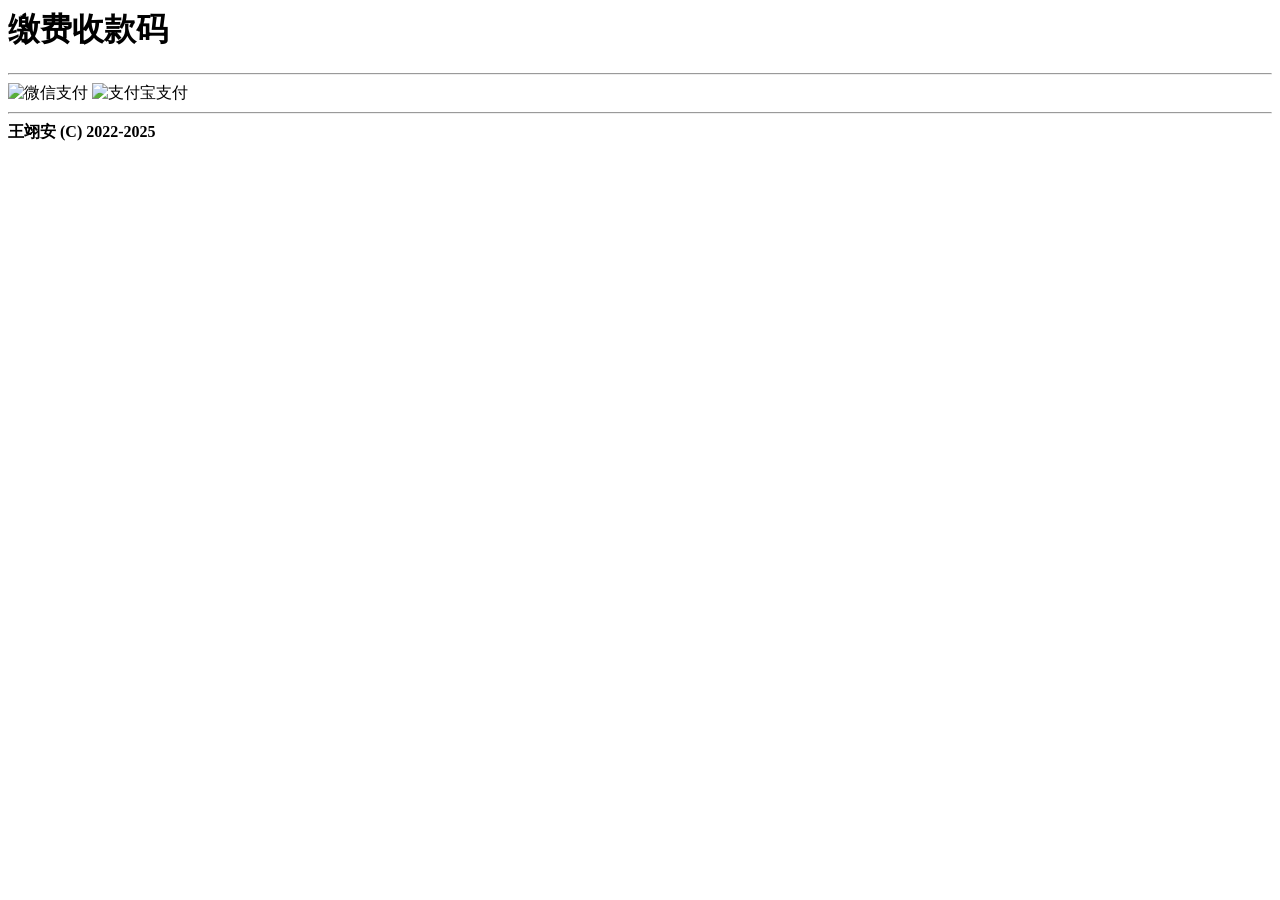
==== pay_qr_code.html @ c43f63c6 "Create pay_qr_code.html" ====
<html lang="zh-cn">
  <head>
    <meta charset="utf-8">
  </head>
  <body>
    <main>
      <h1>缴费收款码</h1>
      <hr>
      <img src="pay_qr_code/wechat.jpg" alt="微信支付">
      <img src="pay_qr_code/alipay.jpg" alt="支付宝支付">
      <hr>
      <b href>王翊安 (C) 2022-2025</b>
    </main>
  </body>
</html>
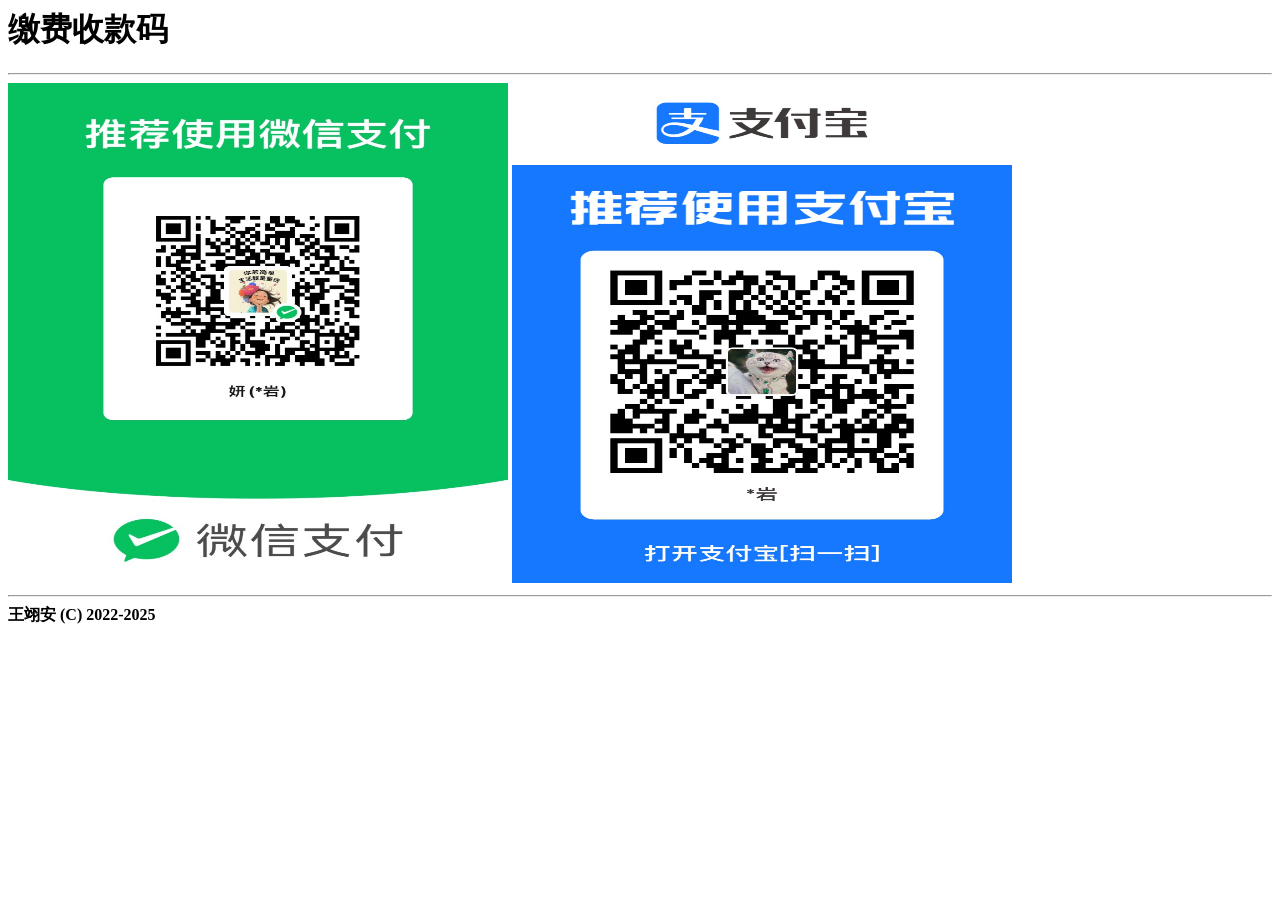
==== commit a63a9637: "Update pay_qr_code.html" ====
--- a/pay_qr_code.html
+++ b/pay_qr_code.html
@@ -6,8 +6,8 @@
     <main>
       <h1>缴费收款码</h1>
       <hr>
-      <img src="pay_qr_code/wechat.jpg" alt="微信支付">
-      <img src="pay_qr_code/alipay.jpg" alt="支付宝支付">
+      <img src="pay_qr_code/wechat.jpg" alt="微信支付" width="500" height="500">
+      <img src="pay_qr_code/alipay.jpg" alt="支付宝支付" width="500" height="500">
       <hr>
       <b href>王翊安 (C) 2022-2025</b>
     </main>
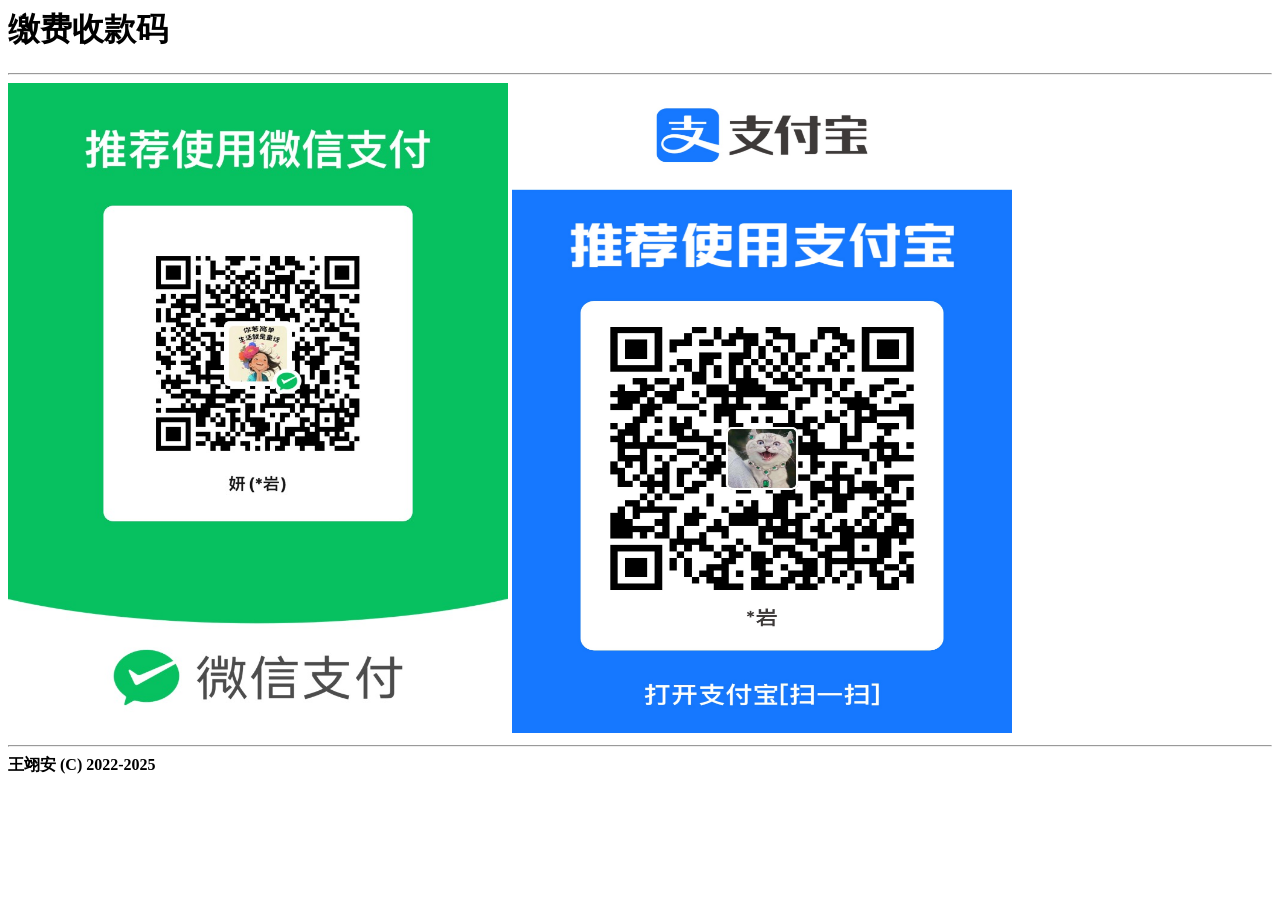
==== commit bc7e5b94: "Update pay_qr_code.html" ====
--- a/pay_qr_code.html
+++ b/pay_qr_code.html
@@ -6,8 +6,8 @@
     <main>
       <h1>缴费收款码</h1>
       <hr>
-      <img src="pay_qr_code/wechat.jpg" alt="微信支付" width="500" height="500">
-      <img src="pay_qr_code/alipay.jpg" alt="支付宝支付" width="500" height="500">
+      <img src="pay_qr_code/wechat.jpg" alt="微信支付" width="500" height="650">
+      <img src="pay_qr_code/alipay.jpg" alt="支付宝支付" width="500" height="650">
       <hr>
       <b href>王翊安 (C) 2022-2025</b>
     </main>
